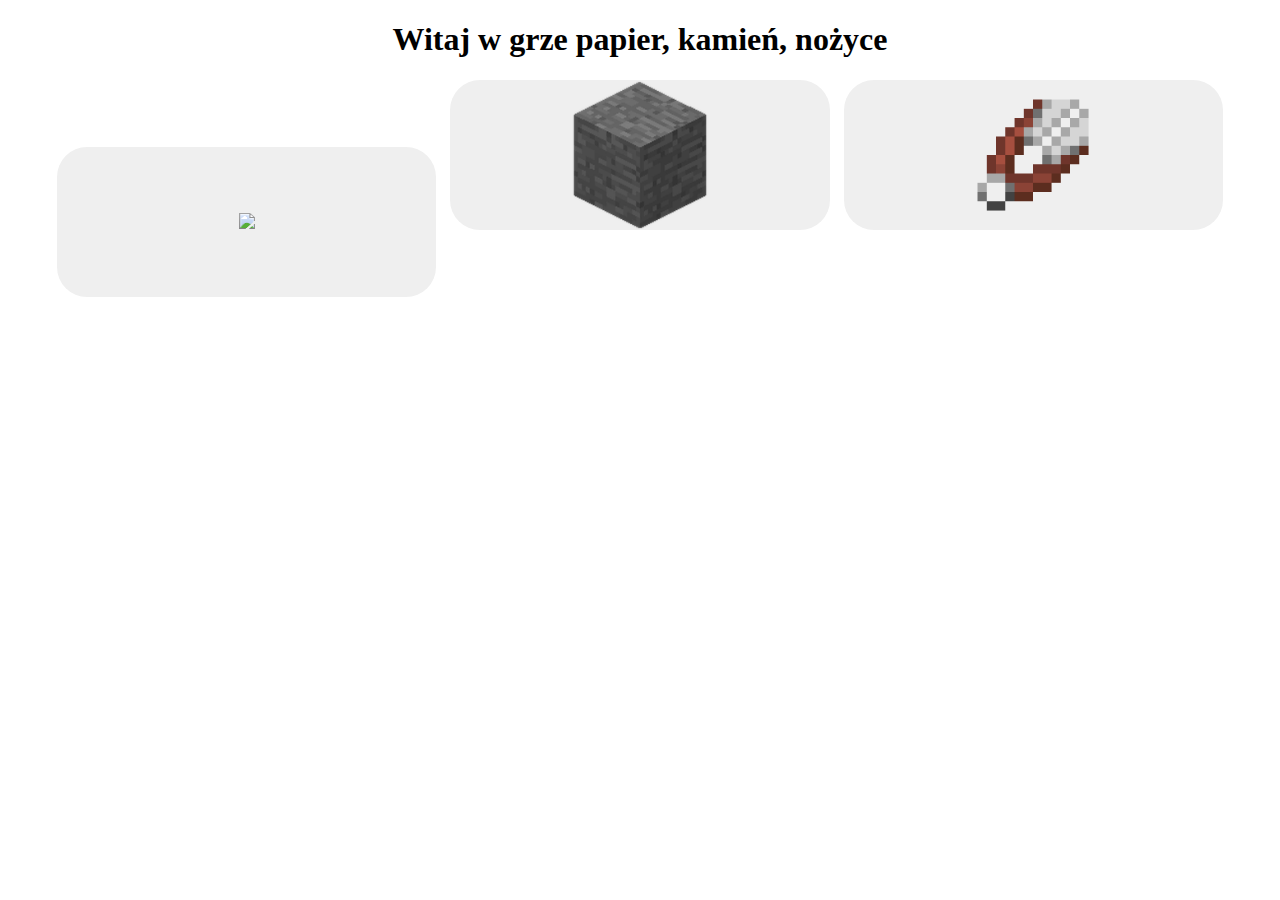
==== index.html @ 41b7d838 "Update and rename PKN.html to index.html" ====
<!DOCTYPE html>
<html lang="en">
<head>
    <meta charset="UTF-8">
    <meta http-equiv="X-UA-Compatible" content="IE=edge">
    <meta name="viewport" content="width=device-width, initial-scale=1.0">
    <title>Document</title>
    <link rel="stylesheet" href="style.css">
</head>
<body>
    <script src="script.js"></script>
    <h1>Witaj w grze papier, kamień, nożyce</h1>
    <div>
        <button onclick="papier()"><img src="papier.png"></button>
        <button onclick="kamien()"><img src="kamien.png"></button>
        <button onclick="nozyce()"><img src="nozycze.png"></button>
    </div>
    <p id="result">
    </p>
    <p id="pick">

    </p>
</body>
</html>
---- style.css ----
button  {
    width: 30%;
    height: 150px;
    border-radius: 30px;
    border: 1px;
    margin-left: 5px;
    margin-right: 5px;
}
img  {
    height: 100%;
}
h1 {
    text-align: center;
}
div {
    text-align: center;
}
button:hover{
    background-color: #999999;
}
p{
    text-align: center;
}
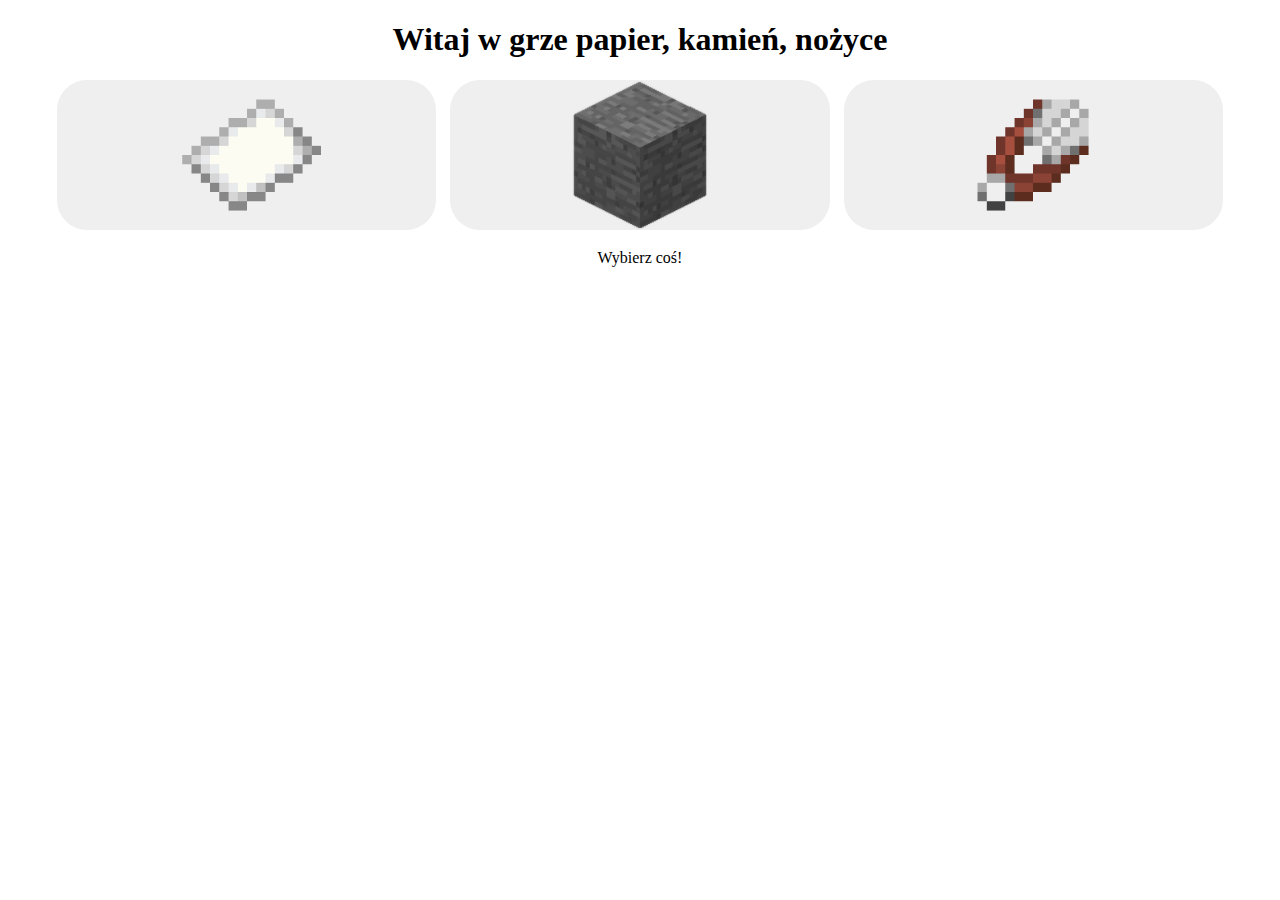
==== commit 7ffebb77: "Update index.html" ====
--- a/index.html
+++ b/index.html
@@ -1,5 +1,6 @@
 <!DOCTYPE html>
 <html lang="en">
+
 <head>
     <meta charset="UTF-8">
     <meta http-equiv="X-UA-Compatible" content="IE=edge">
@@ -7,6 +8,7 @@
     <title>Document</title>
     <link rel="stylesheet" href="style.css">
 </head>
+
 <body>
     <script src="script.js"></script>
     <h1>Witaj w grze papier, kamień, nożyce</h1>
@@ -16,9 +18,14 @@
         <button onclick="nozyce()"><img src="nozycze.png"></button>
     </div>
     <p id="result">
+        Wybierz coś!
     </p>
     <p id="pick">
 
     </p>
+    <p id="winc">
+
+    </p>
 </body>
+
 </html>
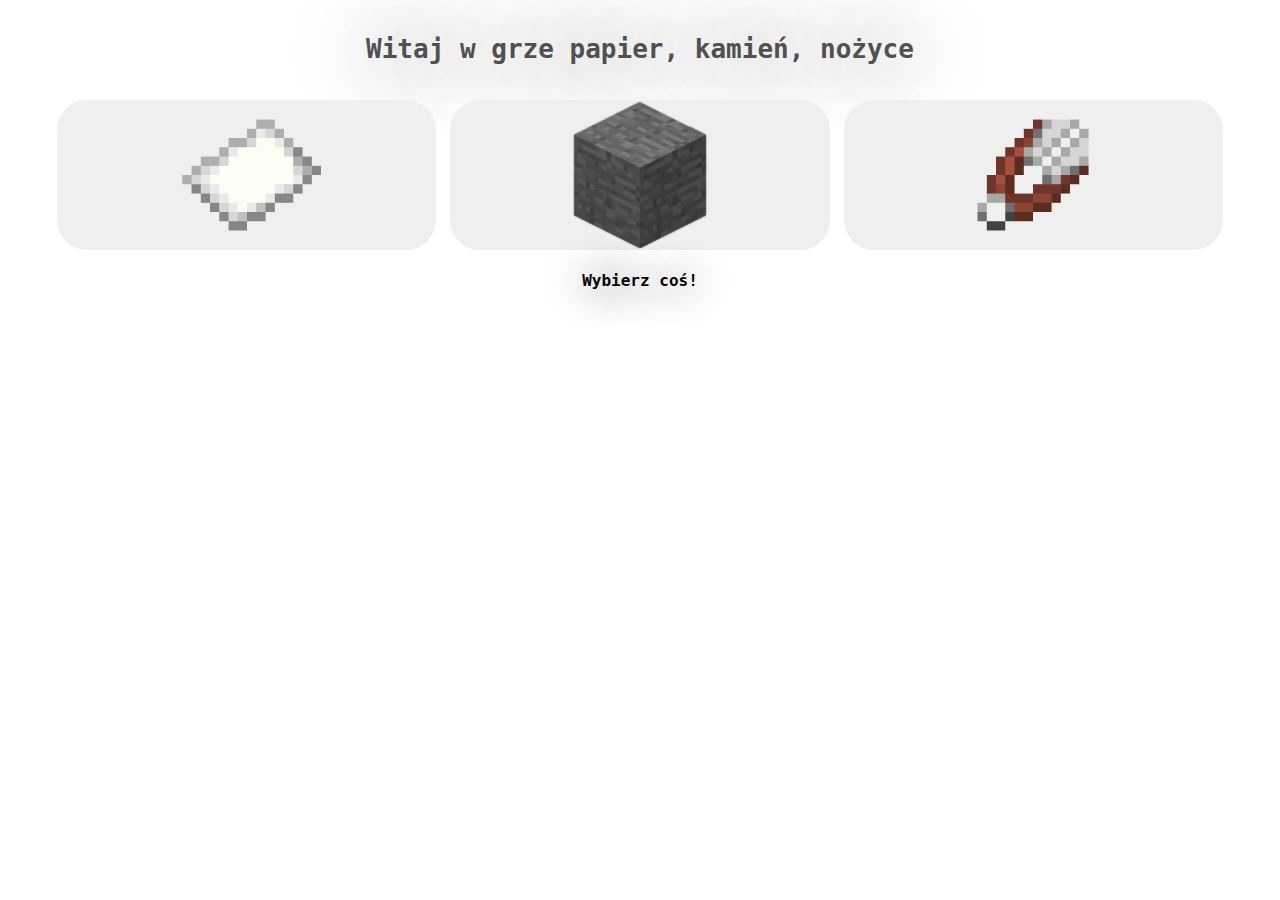
==== commit 2a606775: "Update index.html" ====
--- a/index.html
+++ b/index.html
@@ -26,6 +26,9 @@
     <p id="winc">
 
     </p>
+    <p id="winpercent">
+
+    </p>
 </body>
 
 </html>
--- a/style.css
+++ b/style.css
@@ -1,23 +1,48 @@
-button  {
-    width: 30%;
-    height: 150px;
-    border-radius: 30px;
-    border: 1px;
-    margin-left: 5px;
-    margin-right: 5px;
-}
-img  {
-    height: 100%;
-}
-h1 {
-    text-align: center;
-}
-div {
-    text-align: center;
-}
-button:hover{
-    background-color: #999999;
-}
-p{
-    text-align: center;
-}+    button {
+        width: 30%;
+        height: 150px;
+        border-radius: 30px;
+        border: 1px;
+        margin-left: 5px;
+        margin-right: 5px;
+    }
+    
+    img {
+        height: 100%;
+    }
+    
+    h1 {
+        text-align: center;
+        color: rgb(80, 80, 81);
+    }
+    
+    div {
+        text-align: center;
+    }
+    
+    button:hover {
+        background-color: #a29c9c;
+        transform: translateY(-2px);
+    }
+    
+    button:active {
+        background-color: #999999;
+        box-shadow: 0 5px #919191;
+        transform: translateY(4px);
+    }
+    
+    p {
+        text-align: center;
+        line-height: 1.5;
+        text-shadow: 2px 2px 40px #000000;
+        font-family: monospace;
+        font-size: large;
+        font-weight: bold;
+    }
+    
+    h1 {
+        font-family: monospace;
+        text-shadow: 2px 2px 80px #000000;
+        line-height: 2.5;
+        font-weight: bold;
+    }
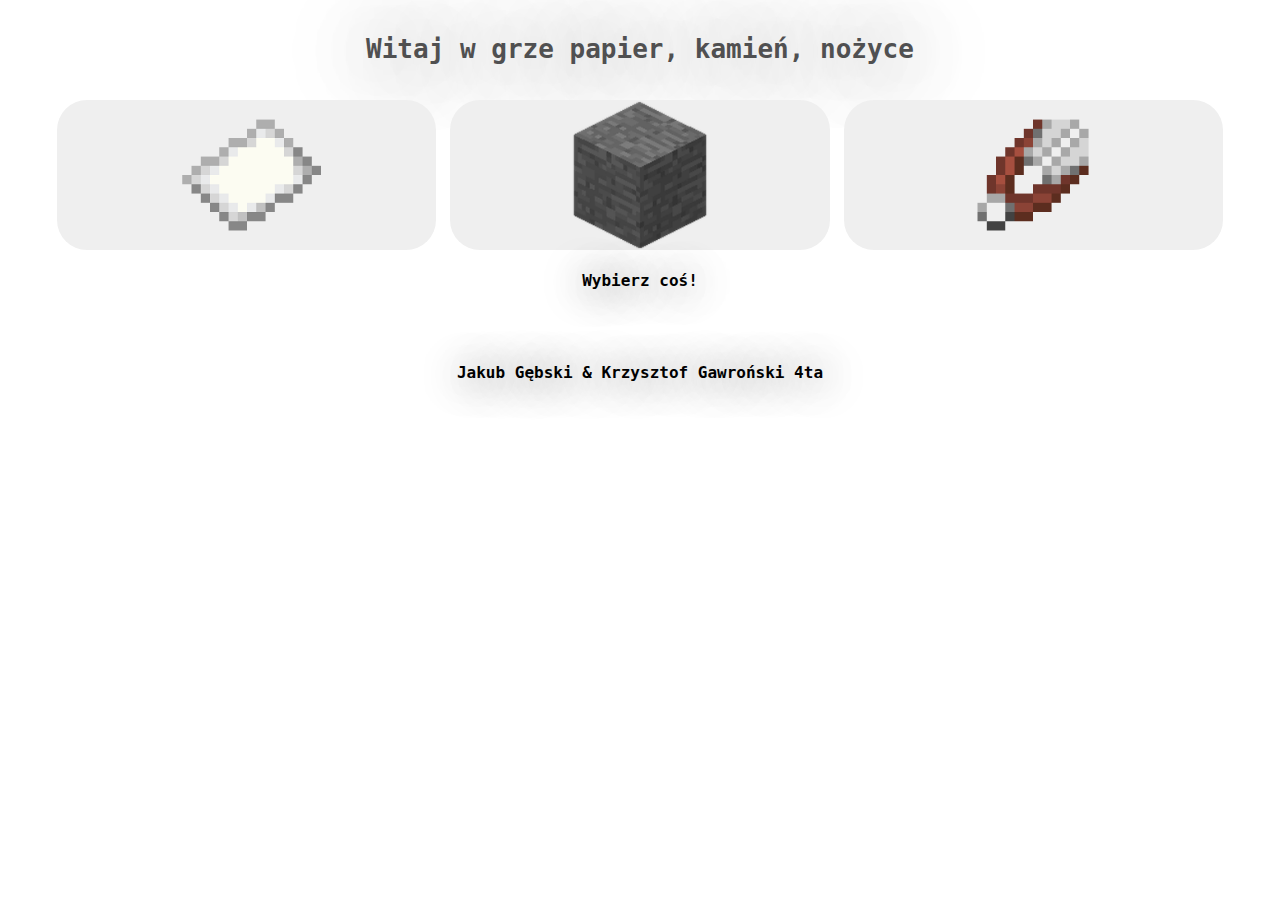
==== commit a0dad8c8: "Update index.html" ====
--- a/index.html
+++ b/index.html
@@ -26,9 +26,9 @@
     <p id="winc">
 
     </p>
-    <p id="winpercent">
+    <br><br>
+    <p>Jakub Gębski & Krzysztof Gawroński 4ta</p>
 
-    </p>
 </body>
 
 </html>
